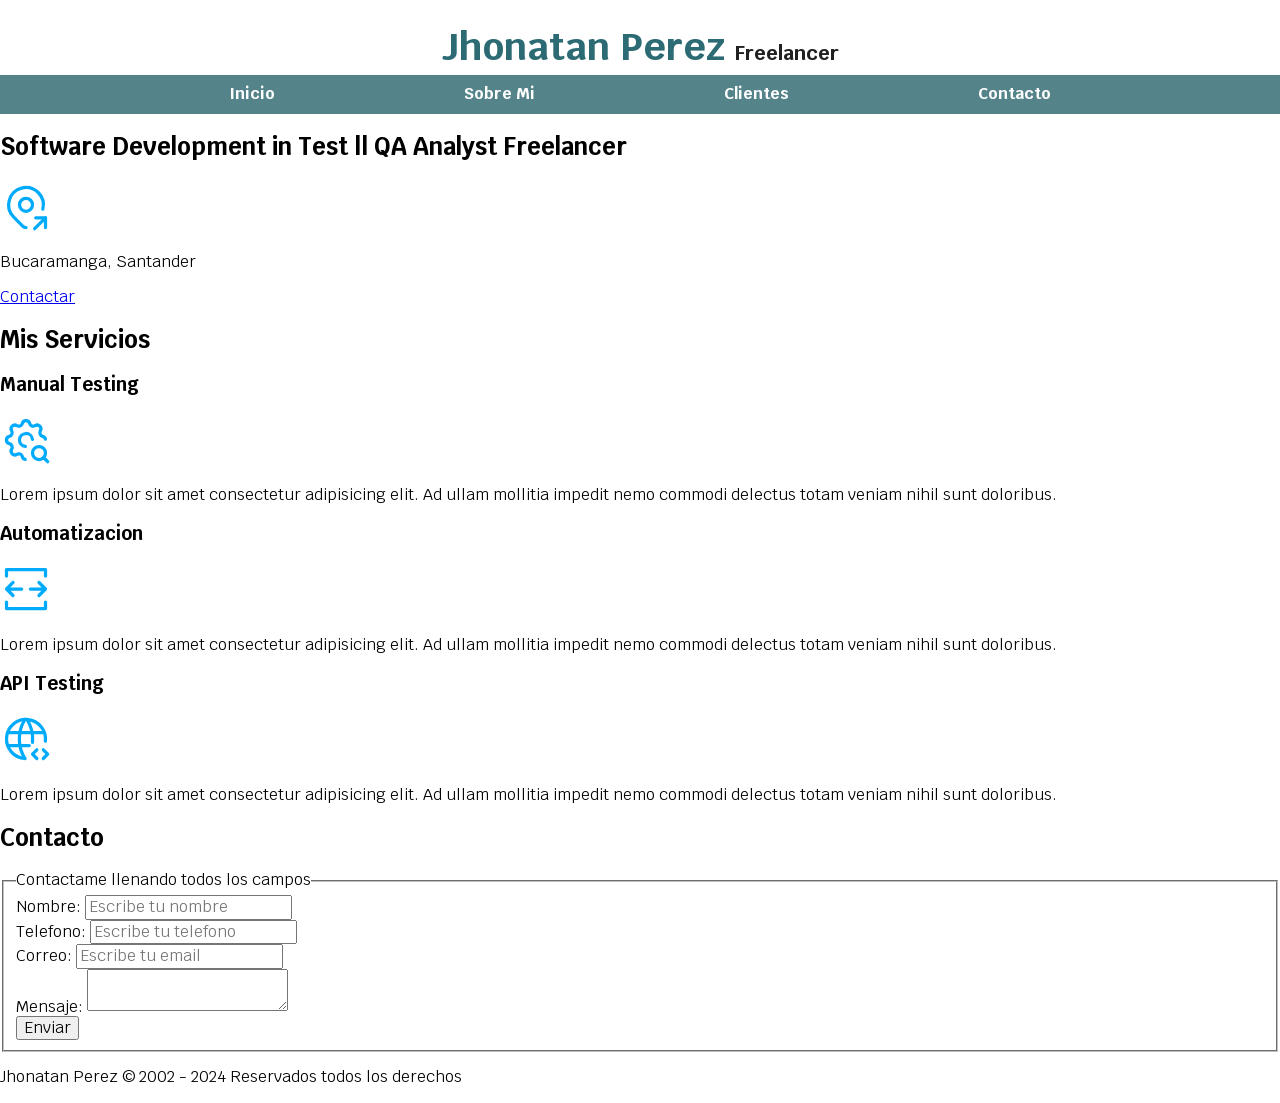
==== Sitio Freelancer/index.html @ 58283320 "Inicio de proyecto" ====
<!DOCTYPE html>
<html lang="en">

<head>
    <meta charset="UTF-8">
    <meta name="viewport" content="width=device-width, initial-scale=1.0">
    <title>Freelance - Tatan</title>
    <link rel="stylesheet" href="./styles/normallize.css">
    <link rel="preconnect" href="https://fonts.googleapis.com">
    <link rel="preconnect" href="https://fonts.gstatic.com" crossorigin>
    <link href="https://fonts.googleapis.com/css2?family=Krub:wght@400;700&display=swap" rel="stylesheet">
    <link rel="preload" href="./styles/normallize.css" as="style">
    <link rel="preload" href="./styles/styles.css" as="style">
    <link rel="stylesheet" href="./styles/styles.css">
</head>

<body>
    <header>
        <h1 class="titulo">Jhonatan Perez <span>Freelancer</span></h1>
    </header>
    <div class="nav-bg">
        <nav class="navegacion-principal container">
            <a class="" href="#">Inicio</a>
            <a class="" href="#">Sobre Mi</a>
            <a class="" href="#">Clientes</a>
            <a class="" href="#">Contacto</a>
        </nav>
    </div>
    <section>
        <h2>Software Development in Test || QA Analyst Freelancer</h2>


        <svg xmlns="http://www.w3.org/2000/svg" class="icon icon-tabler icon-tabler-map-pin-share" width="52"
            height="52" viewBox="0 0 24 24" stroke-width="1.5" stroke="#00abfb" fill="none" stroke-linecap="round"
            stroke-linejoin="round">
            <path stroke="none" d="M0 0h24v24H0z" fill="none" />
            <path d="M9 11a3 3 0 1 0 6 0a3 3 0 0 0 -6 0" />
            <path d="M12.02 21.485a1.996 1.996 0 0 1 -1.433 -.585l-4.244 -4.243a8 8 0 1 1 13.403 -3.651" />
            <path d="M16 22l5 -5" />
            <path d="M21 21.5v-4.5h-4.5" />
        </svg>

        <p>Bucaramanga, Santander</p>
        <a href="#">Contactar</a>
    </section>
    <main>
        <h2>Mis Servicios</h2>

        <section>
            <h3>Manual Testing</h3>
            <svg xmlns="http://www.w3.org/2000/svg" class="icon icon-tabler icon-tabler-settings-search" width="52"
                height="52" viewBox="0 0 24 24" stroke-width="1.5" stroke="#00abfb" fill="none" stroke-linecap="round"
                stroke-linejoin="round">
                <path stroke="none" d="M0 0h24v24H0z" fill="none" />
                <path
                    d="M11.646 20.965a1.67 1.67 0 0 1 -1.321 -1.282a1.724 1.724 0 0 0 -2.573 -1.066c-1.543 .94 -3.31 -.826 -2.37 -2.37a1.724 1.724 0 0 0 -1.065 -2.572c-1.756 -.426 -1.756 -2.924 0 -3.35a1.724 1.724 0 0 0 1.066 -2.573c-.94 -1.543 .826 -3.31 2.37 -2.37c1 .608 2.296 .07 2.572 -1.065c.426 -1.756 2.924 -1.756 3.35 0a1.724 1.724 0 0 0 2.573 1.066c1.543 -.94 3.31 .826 2.37 2.37a1.724 1.724 0 0 0 1.065 2.572c.728 .177 1.154 .71 1.279 1.303" />
                <path d="M14.985 11.694a3 3 0 1 0 -3.29 3.29" />
                <path d="M18 18m-3 0a3 3 0 1 0 6 0a3 3 0 1 0 -6 0" />
                <path d="M20.2 20.2l1.8 1.8" />
            </svg>
            <p>Lorem ipsum dolor sit amet consectetur adipisicing elit. Ad ullam mollitia impedit nemo commodi delectus
                totam veniam nihil sunt doloribus.</p>

            <h3>Automatizacion</h3>
            <svg xmlns="http://www.w3.org/2000/svg" class="icon icon-tabler icon-tabler-viewport-wide" width="52"
                height="52" viewBox="0 0 24 24" stroke-width="1.5" stroke="#00abfb" fill="none" stroke-linecap="round"
                stroke-linejoin="round">
                <path stroke="none" d="M0 0h24v24H0z" fill="none" />
                <path d="M10 12h-7l3 -3m0 6l-3 -3" />
                <path d="M14 12h7l-3 -3m0 6l3 -3" />
                <path d="M3 6v-3h18v3" />
                <path d="M3 18v3h18v-3" />
            </svg>
            <p>Lorem ipsum dolor sit amet consectetur adipisicing elit. Ad ullam mollitia impedit nemo commodi delectus
                totam veniam nihil sunt doloribus.</p>

            <h3>API Testing</h3>
            <svg xmlns="http://www.w3.org/2000/svg" class="icon icon-tabler icon-tabler-world-code" width="52"
                height="52" viewBox="0 0 24 24" stroke-width="1.5" stroke="#00abfb" fill="none" stroke-linecap="round"
                stroke-linejoin="round">
                <path stroke="none" d="M0 0h24v24H0z" fill="none" />
                <path d="M20.942 13.02a9 9 0 1 0 -9.47 7.964" />
                <path d="M3.6 9h16.8" />
                <path d="M3.6 15h9.9" />
                <path d="M11.5 3a17 17 0 0 0 0 18" />
                <path d="M12.5 3c2 3.206 2.837 6.913 2.508 10.537" />
                <path d="M20 21l2 -2l-2 -2" />
                <path d="M17 17l-2 2l2 2" />
            </svg>
            <p>Lorem ipsum dolor sit amet consectetur adipisicing elit. Ad ullam mollitia impedit nemo commodi delectus
                totam veniam nihil sunt doloribus.</p>

        </section>
    </main>


    <section>
        <h2>Contacto</h2>

        <form action="">
            <fieldset>
                <legend>Contactame llenando todos los campos</legend>

                <div>
                    <label for="">Nombre: </label>
                    <input type="text" placeholder="Escribe tu nombre">
                </div>

                <div>
                    <label for="">Telefono: </label>
                    <input type="number" placeholder="Escribe tu telefono">
                </div>
                <div>
                    <label for="">Correo: </label>
                    <input type="email" placeholder="Escribe tu email">
                </div>
                <div>
                    <label for="">Mensaje: </label>
                    <textarea name="" id=""></textarea>
                </div>
                <div>
                    <button type="submit">Enviar</button>
                </div>
            </fieldset>
        </form>
    </section>



    <footer>
        <p>Jhonatan Perez © 2002 - 2024 Reservados todos los derechos</p>
    </footer>
</body>

</html>
---- Sitio Freelancer/styles/normallize.css ----
/*! normalize.css v8.0.1 | MIT License | github.com/necolas/normalize.css */

/* Document
   ========================================================================== */

/**
 * 1. Correct the line height in all browsers.
 * 2. Prevent adjustments of font size after orientation changes in iOS.
 */

 html {
    line-height: 1.15; /* 1 */
    -webkit-text-size-adjust: 100%; /* 2 */
  }
  
  /* Sections
     ========================================================================== */
  
  /**
   * Remove the margin in all browsers.
   */
  
  body {
    margin: 0;
  }
  
  /**
   * Render the `main` element consistently in IE.
   */
  
  main {
    display: block;
  }
  
  /**
   * Correct the font size and margin on `h1` elements within `section` and
   * `article` contexts in Chrome, Firefox, and Safari.
   */
  
  h1 {
    font-size: 2em;
    margin: 0.67em 0;
  }
  
  /* Grouping content
     ========================================================================== */
  
  /**
   * 1. Add the correct box sizing in Firefox.
   * 2. Show the overflow in Edge and IE.
   */
  
  hr {
    box-sizing: content-box; /* 1 */
    height: 0; /* 1 */
    overflow: visible; /* 2 */
  }
  
  /**
   * 1. Correct the inheritance and scaling of font size in all browsers.
   * 2. Correct the odd `em` font sizing in all browsers.
   */
  
  pre {
    font-family: monospace, monospace; /* 1 */
    font-size: 1em; /* 2 */
  }
  
  /* Text-level semantics
     ========================================================================== */
  
  /**
   * Remove the gray background on active links in IE 10.
   */
  
  a {
    background-color: transparent;
  }
  
  /**
   * 1. Remove the bottom border in Chrome 57-
   * 2. Add the correct text decoration in Chrome, Edge, IE, Opera, and Safari.
   */
  
  abbr[title] {
    border-bottom: none; /* 1 */
    text-decoration: underline; /* 2 */
    text-decoration: underline dotted; /* 2 */
  }
  
  /**
   * Add the correct font weight in Chrome, Edge, and Safari.
   */
  
  b,
  strong {
    font-weight: bolder;
  }
  
  /**
   * 1. Correct the inheritance and scaling of font size in all browsers.
   * 2. Correct the odd `em` font sizing in all browsers.
   */
  
  code,
  kbd,
  samp {
    font-family: monospace, monospace; /* 1 */
    font-size: 1em; /* 2 */
  }
  
  /**
   * Add the correct font size in all browsers.
   */
  
  small {
    font-size: 80%;
  }
  
  /**
   * Prevent `sub` and `sup` elements from affecting the line height in
   * all browsers.
   */
  
  sub,
  sup {
    font-size: 75%;
    line-height: 0;
    position: relative;
    vertical-align: baseline;
  }
  
  sub {
    bottom: -0.25em;
  }
  
  sup {
    top: -0.5em;
  }
  
  /* Embedded content
     ========================================================================== */
  
  /**
   * Remove the border on images inside links in IE 10.
   */
  
  img {
    border-style: none;
  }
  
  /* Forms
     ========================================================================== */
  
  /**
   * 1. Change the font styles in all browsers.
   * 2. Remove the margin in Firefox and Safari.
   */
  
  button,
  input,
  optgroup,
  select,
  textarea {
    font-family: inherit; /* 1 */
    font-size: 100%; /* 1 */
    line-height: 1.15; /* 1 */
    margin: 0; /* 2 */
  }
  
  /**
   * Show the overflow in IE.
   * 1. Show the overflow in Edge.
   */
  
  button,
  input { /* 1 */
    overflow: visible;
  }
  
  /**
   * Remove the inheritance of text transform in Edge, Firefox, and IE.
   * 1. Remove the inheritance of text transform in Firefox.
   */
  
  button,
  select { /* 1 */
    text-transform: none;
  }
  
  /**
   * Correct the inability to style clickable types in iOS and Safari.
   */
  
  button,
  [type="button"],
  [type="reset"],
  [type="submit"] {
    -webkit-appearance: button;
  }
  
  /**
   * Remove the inner border and padding in Firefox.
   */
  
  button::-moz-focus-inner,
  [type="button"]::-moz-focus-inner,
  [type="reset"]::-moz-focus-inner,
  [type="submit"]::-moz-focus-inner {
    border-style: none;
    padding: 0;
  }
  
  /**
   * Restore the focus styles unset by the previous rule.
   */
  
  button:-moz-focusring,
  [type="button"]:-moz-focusring,
  [type="reset"]:-moz-focusring,
  [type="submit"]:-moz-focusring {
    outline: 1px dotted ButtonText;
  }
  
  /**
   * Correct the padding in Firefox.
   */
  
  fieldset {
    padding: 0.35em 0.75em 0.625em;
  }
  
  /**
   * 1. Correct the text wrapping in Edge and IE.
   * 2. Correct the color inheritance from `fieldset` elements in IE.
   * 3. Remove the padding so developers are not caught out when they zero out
   *    `fieldset` elements in all browsers.
   */
  
  legend {
    box-sizing: border-box; /* 1 */
    color: inherit; /* 2 */
    display: table; /* 1 */
    max-width: 100%; /* 1 */
    padding: 0; /* 3 */
    white-space: normal; /* 1 */
  }
  
  /**
   * Add the correct vertical alignment in Chrome, Firefox, and Opera.
   */
  
  progress {
    vertical-align: baseline;
  }
  
  /**
   * Remove the default vertical scrollbar in IE 10+.
   */
  
  textarea {
    overflow: auto;
  }
  
  /**
   * 1. Add the correct box sizing in IE 10.
   * 2. Remove the padding in IE 10.
   */
  
  [type="checkbox"],
  [type="radio"] {
    box-sizing: border-box; /* 1 */
    padding: 0; /* 2 */
  }
  
  /**
   * Correct the cursor style of increment and decrement buttons in Chrome.
   */
  
  [type="number"]::-webkit-inner-spin-button,
  [type="number"]::-webkit-outer-spin-button {
    height: auto;
  }
  
  /**
   * 1. Correct the odd appearance in Chrome and Safari.
   * 2. Correct the outline style in Safari.
   */
  
  [type="search"] {
    -webkit-appearance: textfield; /* 1 */
    outline-offset: -2px; /* 2 */
  }
  
  /**
   * Remove the inner padding in Chrome and Safari on macOS.
   */
  
  [type="search"]::-webkit-search-decoration {
    -webkit-appearance: none;
  }
  
  /**
   * 1. Correct the inability to style clickable types in iOS and Safari.
   * 2. Change font properties to `inherit` in Safari.
   */
  
  ::-webkit-file-upload-button {
    -webkit-appearance: button; /* 1 */
    font: inherit; /* 2 */
  }
  
  /* Interactive
     ========================================================================== */
  
  /*
   * Add the correct display in Edge, IE 10+, and Firefox.
   */
  
  details {
    display: block;
  }
  
  /*
   * Add the correct display in all browsers.
   */
  
  summary {
    display: list-item;
  }
  
  /* Misc
     ========================================================================== */
  
  /**
   * Add the correct display in IE 10+.
   */
  
  template {
    display: none;
  }
  
  /**
   * Add the correct display in IE 10.
   */
  
  [hidden] {
    display: none;
  }
---- Sitio Freelancer/styles/normallize.css ----
/*! normalize.css v8.0.1 | MIT License | github.com/necolas/normalize.css */

/* Document
   ========================================================================== */

/**
 * 1. Correct the line height in all browsers.
 * 2. Prevent adjustments of font size after orientation changes in iOS.
 */

 html {
    line-height: 1.15; /* 1 */
    -webkit-text-size-adjust: 100%; /* 2 */
  }
  
  /* Sections
     ========================================================================== */
  
  /**
   * Remove the margin in all browsers.
   */
  
  body {
    margin: 0;
  }
  
  /**
   * Render the `main` element consistently in IE.
   */
  
  main {
    display: block;
  }
  
  /**
   * Correct the font size and margin on `h1` elements within `section` and
   * `article` contexts in Chrome, Firefox, and Safari.
   */
  
  h1 {
    font-size: 2em;
    margin: 0.67em 0;
  }
  
  /* Grouping content
     ========================================================================== */
  
  /**
   * 1. Add the correct box sizing in Firefox.
   * 2. Show the overflow in Edge and IE.
   */
  
  hr {
    box-sizing: content-box; /* 1 */
    height: 0; /* 1 */
    overflow: visible; /* 2 */
  }
  
  /**
   * 1. Correct the inheritance and scaling of font size in all browsers.
   * 2. Correct the odd `em` font sizing in all browsers.
   */
  
  pre {
    font-family: monospace, monospace; /* 1 */
    font-size: 1em; /* 2 */
  }
  
  /* Text-level semantics
     ========================================================================== */
  
  /**
   * Remove the gray background on active links in IE 10.
   */
  
  a {
    background-color: transparent;
  }
  
  /**
   * 1. Remove the bottom border in Chrome 57-
   * 2. Add the correct text decoration in Chrome, Edge, IE, Opera, and Safari.
   */
  
  abbr[title] {
    border-bottom: none; /* 1 */
    text-decoration: underline; /* 2 */
    text-decoration: underline dotted; /* 2 */
  }
  
  /**
   * Add the correct font weight in Chrome, Edge, and Safari.
   */
  
  b,
  strong {
    font-weight: bolder;
  }
  
  /**
   * 1. Correct the inheritance and scaling of font size in all browsers.
   * 2. Correct the odd `em` font sizing in all browsers.
   */
  
  code,
  kbd,
  samp {
    font-family: monospace, monospace; /* 1 */
    font-size: 1em; /* 2 */
  }
  
  /**
   * Add the correct font size in all browsers.
   */
  
  small {
    font-size: 80%;
  }
  
  /**
   * Prevent `sub` and `sup` elements from affecting the line height in
   * all browsers.
   */
  
  sub,
  sup {
    font-size: 75%;
    line-height: 0;
    position: relative;
    vertical-align: baseline;
  }
  
  sub {
    bottom: -0.25em;
  }
  
  sup {
    top: -0.5em;
  }
  
  /* Embedded content
     ========================================================================== */
  
  /**
   * Remove the border on images inside links in IE 10.
   */
  
  img {
    border-style: none;
  }
  
  /* Forms
     ========================================================================== */
  
  /**
   * 1. Change the font styles in all browsers.
   * 2. Remove the margin in Firefox and Safari.
   */
  
  button,
  input,
  optgroup,
  select,
  textarea {
    font-family: inherit; /* 1 */
    font-size: 100%; /* 1 */
    line-height: 1.15; /* 1 */
    margin: 0; /* 2 */
  }
  
  /**
   * Show the overflow in IE.
   * 1. Show the overflow in Edge.
   */
  
  button,
  input { /* 1 */
    overflow: visible;
  }
  
  /**
   * Remove the inheritance of text transform in Edge, Firefox, and IE.
   * 1. Remove the inheritance of text transform in Firefox.
   */
  
  button,
  select { /* 1 */
    text-transform: none;
  }
  
  /**
   * Correct the inability to style clickable types in iOS and Safari.
   */
  
  button,
  [type="button"],
  [type="reset"],
  [type="submit"] {
    -webkit-appearance: button;
  }
  
  /**
   * Remove the inner border and padding in Firefox.
   */
  
  button::-moz-focus-inner,
  [type="button"]::-moz-focus-inner,
  [type="reset"]::-moz-focus-inner,
  [type="submit"]::-moz-focus-inner {
    border-style: none;
    padding: 0;
  }
  
  /**
   * Restore the focus styles unset by the previous rule.
   */
  
  button:-moz-focusring,
  [type="button"]:-moz-focusring,
  [type="reset"]:-moz-focusring,
  [type="submit"]:-moz-focusring {
    outline: 1px dotted ButtonText;
  }
  
  /**
   * Correct the padding in Firefox.
   */
  
  fieldset {
    padding: 0.35em 0.75em 0.625em;
  }
  
  /**
   * 1. Correct the text wrapping in Edge and IE.
   * 2. Correct the color inheritance from `fieldset` elements in IE.
   * 3. Remove the padding so developers are not caught out when they zero out
   *    `fieldset` elements in all browsers.
   */
  
  legend {
    box-sizing: border-box; /* 1 */
    color: inherit; /* 2 */
    display: table; /* 1 */
    max-width: 100%; /* 1 */
    padding: 0; /* 3 */
    white-space: normal; /* 1 */
  }
  
  /**
   * Add the correct vertical alignment in Chrome, Firefox, and Opera.
   */
  
  progress {
    vertical-align: baseline;
  }
  
  /**
   * Remove the default vertical scrollbar in IE 10+.
   */
  
  textarea {
    overflow: auto;
  }
  
  /**
   * 1. Add the correct box sizing in IE 10.
   * 2. Remove the padding in IE 10.
   */
  
  [type="checkbox"],
  [type="radio"] {
    box-sizing: border-box; /* 1 */
    padding: 0; /* 2 */
  }
  
  /**
   * Correct the cursor style of increment and decrement buttons in Chrome.
   */
  
  [type="number"]::-webkit-inner-spin-button,
  [type="number"]::-webkit-outer-spin-button {
    height: auto;
  }
  
  /**
   * 1. Correct the odd appearance in Chrome and Safari.
   * 2. Correct the outline style in Safari.
   */
  
  [type="search"] {
    -webkit-appearance: textfield; /* 1 */
    outline-offset: -2px; /* 2 */
  }
  
  /**
   * Remove the inner padding in Chrome and Safari on macOS.
   */
  
  [type="search"]::-webkit-search-decoration {
    -webkit-appearance: none;
  }
  
  /**
   * 1. Correct the inability to style clickable types in iOS and Safari.
   * 2. Change font properties to `inherit` in Safari.
   */
  
  ::-webkit-file-upload-button {
    -webkit-appearance: button; /* 1 */
    font: inherit; /* 2 */
  }
  
  /* Interactive
     ========================================================================== */
  
  /*
   * Add the correct display in Edge, IE 10+, and Firefox.
   */
  
  details {
    display: block;
  }
  
  /*
   * Add the correct display in all browsers.
   */
  
  summary {
    display: list-item;
  }
  
  /* Misc
     ========================================================================== */
  
  /**
   * Add the correct display in IE 10+.
   */
  
  template {
    display: none;
  }
  
  /**
   * Add the correct display in IE 10.
   */
  
  [hidden] {
    display: none;
  }
---- Sitio Freelancer/styles/styles.css ----
:root{
    --blanco: #ffffff;
    --oscuro: #212121;
    --primario: #2c6b73;
    --secundario: #54848a ;
    --gris: #757575;
}




html{

    font-size: 62.5%;

}

body{
    font-size: 16px;
    
    font-family: "Krub", sans-serif;
}


.titulo{
    text-align: center;
    font-size: 3.8rem;
    color: var(--primario);
    font-weight: bold;
    margin-bottom: 6px;
}

.titulo span{
    font-size: 2rem;
    color: var(--oscuro);
    font-family: "Krub", sans-serif;
    font-weight: bold;
}

.container{
    width: 120rem;
    margin: 0 auto;
}

.nav-bg{
    background-color: var(--secundario);
}

.navegacion-principal{
    padding: 1rem;
    display: flex;
    justify-content: space-evenly;
}



.navegacion-principal a{
    color: var(--blanco);
    text-decoration: none;
    font-weight: bold;
}
---- Sitio Freelancer/styles/styles.css ----
:root{
    --blanco: #ffffff;
    --oscuro: #212121;
    --primario: #2c6b73;
    --secundario: #54848a ;
    --gris: #757575;
}




html{

    font-size: 62.5%;

}

body{
    font-size: 16px;
    
    font-family: "Krub", sans-serif;
}


.titulo{
    text-align: center;
    font-size: 3.8rem;
    color: var(--primario);
    font-weight: bold;
    margin-bottom: 6px;
}

.titulo span{
    font-size: 2rem;
    color: var(--oscuro);
    font-family: "Krub", sans-serif;
    font-weight: bold;
}

.container{
    width: 120rem;
    margin: 0 auto;
}

.nav-bg{
    background-color: var(--secundario);
}

.navegacion-principal{
    padding: 1rem;
    display: flex;
    justify-content: space-evenly;
}



.navegacion-principal a{
    color: var(--blanco);
    text-decoration: none;
    font-weight: bold;
}
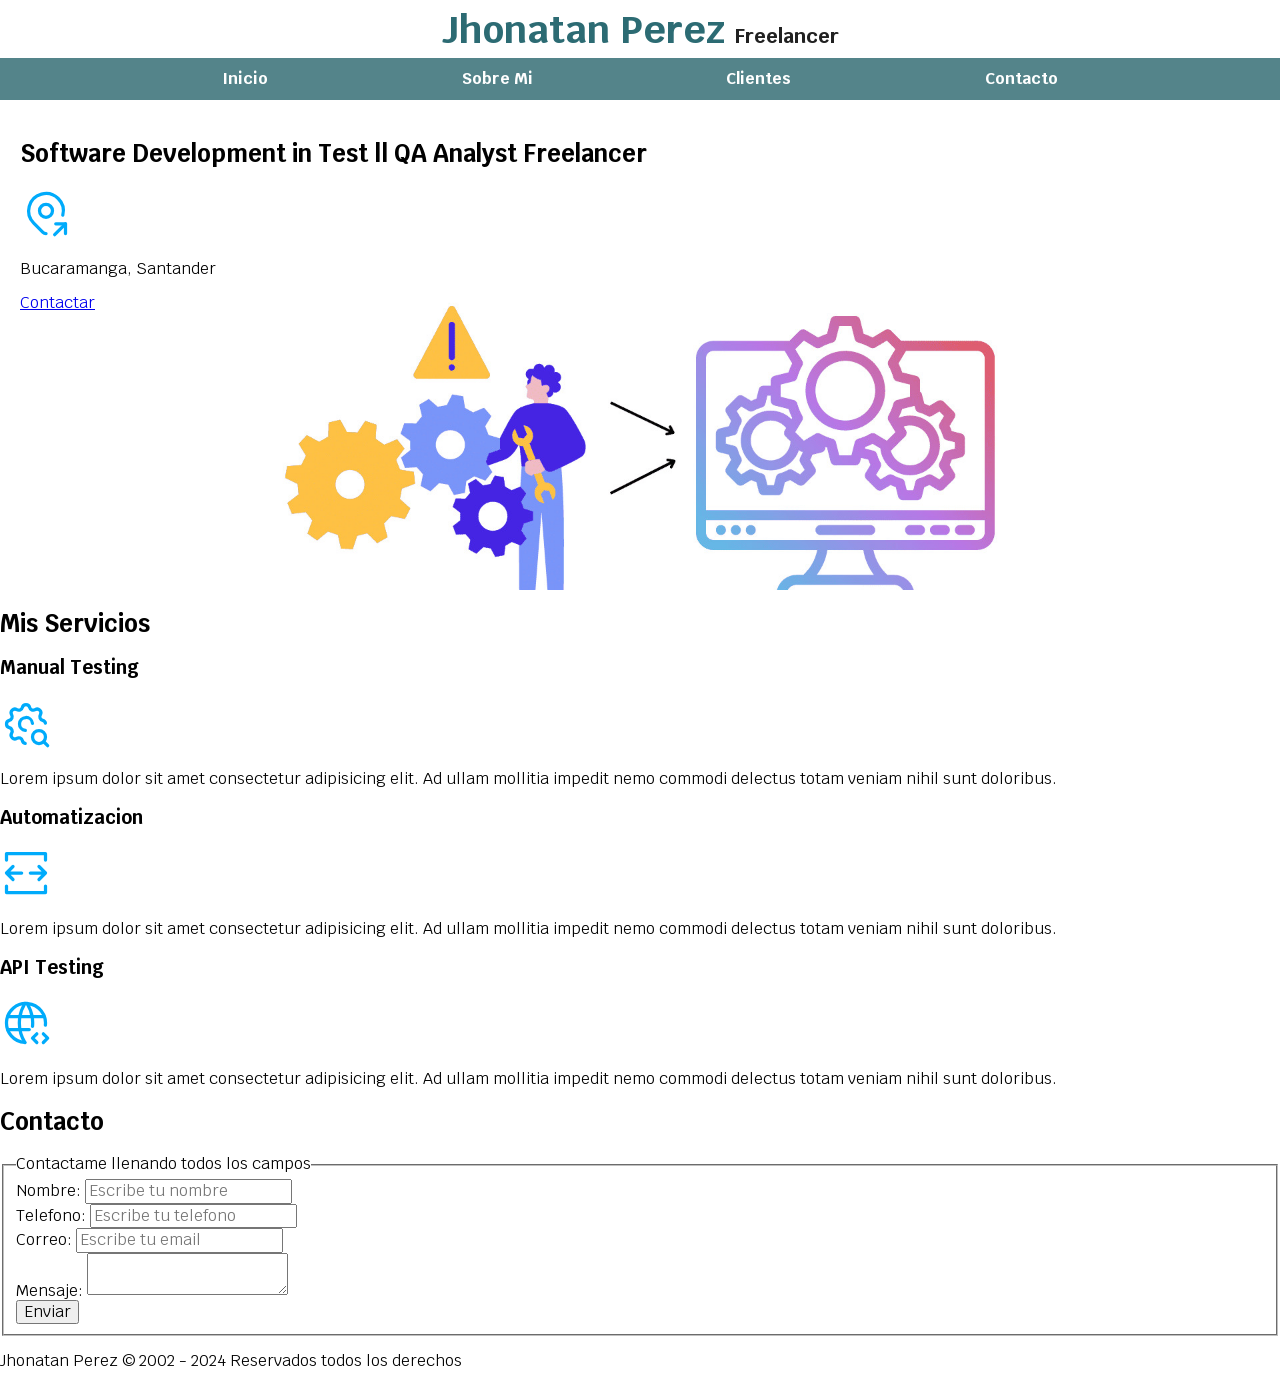
==== commit e4a0acae: "agragando estilos" ====
--- a/Sitio Freelancer/index.html
+++ b/Sitio Freelancer/index.html
@@ -26,22 +26,25 @@
             <a class="" href="#">Contacto</a>
         </nav>
     </div>
-    <section>
-        <h2>Software Development in Test || QA Analyst Freelancer</h2>
+    <section class="hero">
+        <div class="contenido-hero">
+            <h2>Software Development in Test || QA Analyst Freelancer</h2>
 
 
-        <svg xmlns="http://www.w3.org/2000/svg" class="icon icon-tabler icon-tabler-map-pin-share" width="52"
-            height="52" viewBox="0 0 24 24" stroke-width="1.5" stroke="#00abfb" fill="none" stroke-linecap="round"
-            stroke-linejoin="round">
-            <path stroke="none" d="M0 0h24v24H0z" fill="none" />
-            <path d="M9 11a3 3 0 1 0 6 0a3 3 0 0 0 -6 0" />
-            <path d="M12.02 21.485a1.996 1.996 0 0 1 -1.433 -.585l-4.244 -4.243a8 8 0 1 1 13.403 -3.651" />
-            <path d="M16 22l5 -5" />
-            <path d="M21 21.5v-4.5h-4.5" />
-        </svg>
+            <svg xmlns="http://www.w3.org/2000/svg" class="icon icon-tabler icon-tabler-map-pin-share" width="52"
+                height="52" viewBox="0 0 24 24" stroke-width="1.5" stroke="#00abfb" fill="none" stroke-linecap="round"
+                stroke-linejoin="round">
+                <path stroke="none" d="M0 0h24v24H0z" fill="none" />
+                <path d="M9 11a3 3 0 1 0 6 0a3 3 0 0 0 -6 0" />
+                <path d="M12.02 21.485a1.996 1.996 0 0 1 -1.433 -.585l-4.244 -4.243a8 8 0 1 1 13.403 -3.651" />
+                <path d="M16 22l5 -5" />
+                <path d="M21 21.5v-4.5h-4.5" />
+            </svg>
 
-        <p>Bucaramanga, Santander</p>
-        <a href="#">Contactar</a>
+            <p>Bucaramanga, Santander</p>
+            <a href="#">Contactar</a>
+
+        </div>
     </section>
     <main>
         <h2>Mis Servicios</h2>
--- a/Sitio Freelancer/styles/styles.css
+++ b/Sitio Freelancer/styles/styles.css
@@ -5,6 +5,7 @@
     --primario: #2c6b73;
     --secundario: #54848a ;
     --gris: #757575;
+    --tercero: #3dabb9 ;
 }
 
 
@@ -29,6 +30,7 @@
     color: var(--primario);
     font-weight: bold;
     margin-bottom: 6px;
+    margin-top: 8px;
 }
 
 .titulo span{
@@ -39,7 +41,7 @@
 }
 
 .container{
-    width: 120rem;
+    max-width: 120rem;
     margin: 0 auto;
 }
 
@@ -48,20 +50,43 @@
 }
 
 .navegacion-principal{
-    padding: 1rem;
     display: flex;
     justify-content: space-evenly;
 }
-
 
 
 .navegacion-principal a{
     color: var(--blanco);
     text-decoration: none;
     font-weight: bold;
+    padding: 1.2rem;
+}
+
+
+.navegacion-principal a:hover{
+    background-color: var(--tercero);
 }
 
 
 
+@media (max-width: 480px) {
+
+    .navegacion-principal a{ 
+        justify-content: space-around; 
+        display: block;
+        padding: 1.7rem;
+    }
+}
+    
 
 
+.hero{
+    margin-top: 0PX;
+    background-image: url(../img/hero2.jpg);
+    background-repeat: no-repeat;
+    background-size: cover;
+    height: 45rem;
+    padding: 20px;
+}
+
+
--- a/Sitio Freelancer/styles/styles.css
+++ b/Sitio Freelancer/styles/styles.css
@@ -5,6 +5,7 @@
     --primario: #2c6b73;
     --secundario: #54848a ;
     --gris: #757575;
+    --tercero: #3dabb9 ;
 }
 
 
@@ -29,6 +30,7 @@
     color: var(--primario);
     font-weight: bold;
     margin-bottom: 6px;
+    margin-top: 8px;
 }
 
 .titulo span{
@@ -39,7 +41,7 @@
 }
 
 .container{
-    width: 120rem;
+    max-width: 120rem;
     margin: 0 auto;
 }
 
@@ -48,20 +50,43 @@
 }
 
 .navegacion-principal{
-    padding: 1rem;
     display: flex;
     justify-content: space-evenly;
 }
-
 
 
 .navegacion-principal a{
     color: var(--blanco);
     text-decoration: none;
     font-weight: bold;
+    padding: 1.2rem;
+}
+
+
+.navegacion-principal a:hover{
+    background-color: var(--tercero);
 }
 
 
 
+@media (max-width: 480px) {
+
+    .navegacion-principal a{ 
+        justify-content: space-around; 
+        display: block;
+        padding: 1.7rem;
+    }
+}
+    
 
 
+.hero{
+    margin-top: 0PX;
+    background-image: url(../img/hero2.jpg);
+    background-repeat: no-repeat;
+    background-size: cover;
+    height: 45rem;
+    padding: 20px;
+}
+
+
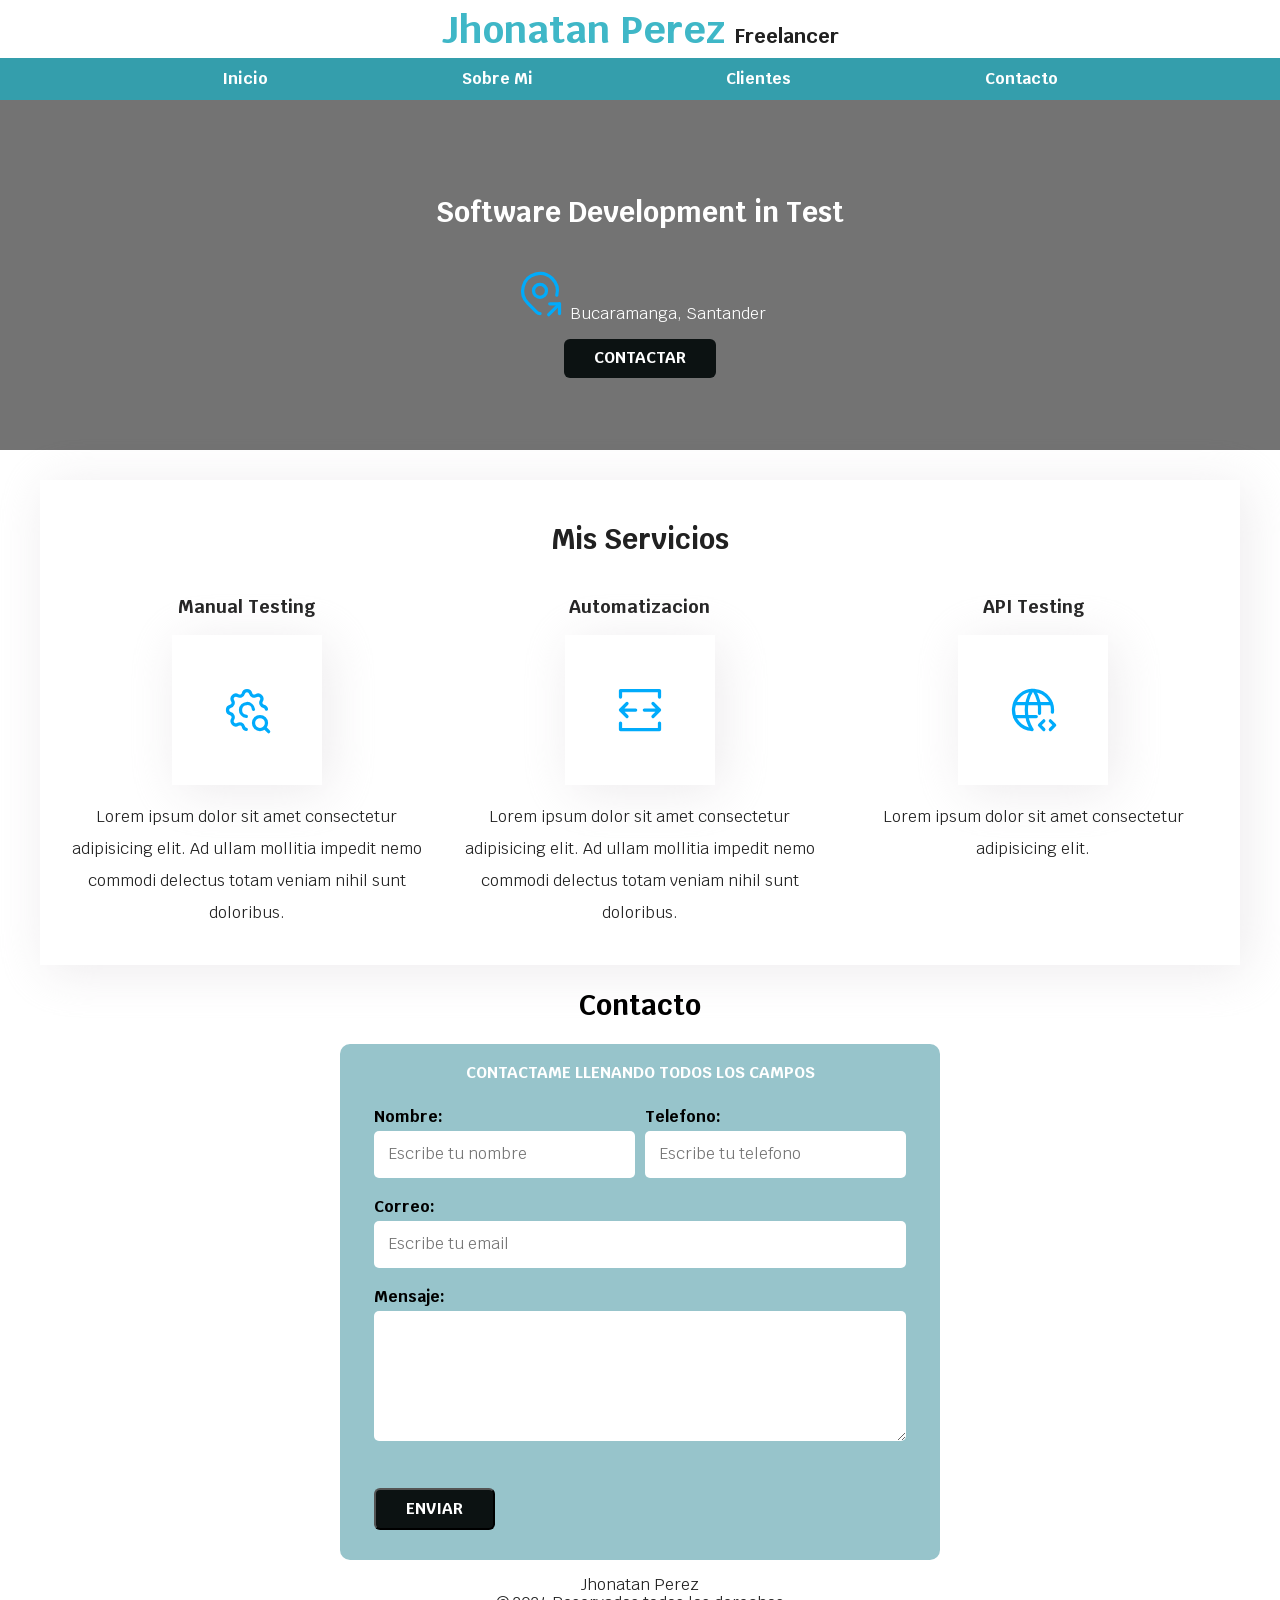
==== commit f4cbd757: "Terminando el proyecto" ====
--- a/Sitio Freelancer/index.html
+++ b/Sitio Freelancer/index.html
@@ -28,101 +28,113 @@
     </div>
     <section class="hero">
         <div class="contenido-hero">
-            <h2>Software Development in Test || QA Analyst Freelancer</h2>
+            <h2>Software Development in Test</h2>
 
+            <p>
+                <svg xmlns="http://www.w3.org/2000/svg" class="icon icon-tabler icon-tabler-map-pin-share" width="52"
+                    height="52" viewBox="0 0 24 24" stroke-width="1.5" stroke="#00abfb" fill="none"
+                    stroke-linecap="round" stroke-linejoin="round">
+                    <path stroke="none" d="M0 0h24v24H0z" fill="none" />
+                    <path d="M9 11a3 3 0 1 0 6 0a3 3 0 0 0 -6 0" />
+                    <path d="M12.02 21.485a1.996 1.996 0 0 1 -1.433 -.585l-4.244 -4.243a8 8 0 1 1 13.403 -3.651" />
+                    <path d="M16 22l5 -5" />
+                    <path d="M21 21.5v-4.5h-4.5" />
+                </svg>
 
-            <svg xmlns="http://www.w3.org/2000/svg" class="icon icon-tabler icon-tabler-map-pin-share" width="52"
-                height="52" viewBox="0 0 24 24" stroke-width="1.5" stroke="#00abfb" fill="none" stroke-linecap="round"
-                stroke-linejoin="round">
-                <path stroke="none" d="M0 0h24v24H0z" fill="none" />
-                <path d="M9 11a3 3 0 1 0 6 0a3 3 0 0 0 -6 0" />
-                <path d="M12.02 21.485a1.996 1.996 0 0 1 -1.433 -.585l-4.244 -4.243a8 8 0 1 1 13.403 -3.651" />
-                <path d="M16 22l5 -5" />
-                <path d="M21 21.5v-4.5h-4.5" />
-            </svg>
-
-            <p>Bucaramanga, Santander</p>
-            <a href="#">Contactar</a>
+                Bucaramanga, Santander
+            </p>
+            <a class="hero_boton" href="#">Contactar</a>
 
         </div>
     </section>
-    <main>
+    <main class="contendo-principal container sombra">
         <h2>Mis Servicios</h2>
 
-        <section>
-            <h3>Manual Testing</h3>
-            <svg xmlns="http://www.w3.org/2000/svg" class="icon icon-tabler icon-tabler-settings-search" width="52"
-                height="52" viewBox="0 0 24 24" stroke-width="1.5" stroke="#00abfb" fill="none" stroke-linecap="round"
-                stroke-linejoin="round">
-                <path stroke="none" d="M0 0h24v24H0z" fill="none" />
-                <path
-                    d="M11.646 20.965a1.67 1.67 0 0 1 -1.321 -1.282a1.724 1.724 0 0 0 -2.573 -1.066c-1.543 .94 -3.31 -.826 -2.37 -2.37a1.724 1.724 0 0 0 -1.065 -2.572c-1.756 -.426 -1.756 -2.924 0 -3.35a1.724 1.724 0 0 0 1.066 -2.573c-.94 -1.543 .826 -3.31 2.37 -2.37c1 .608 2.296 .07 2.572 -1.065c.426 -1.756 2.924 -1.756 3.35 0a1.724 1.724 0 0 0 2.573 1.066c1.543 -.94 3.31 .826 2.37 2.37a1.724 1.724 0 0 0 1.065 2.572c.728 .177 1.154 .71 1.279 1.303" />
-                <path d="M14.985 11.694a3 3 0 1 0 -3.29 3.29" />
-                <path d="M18 18m-3 0a3 3 0 1 0 6 0a3 3 0 1 0 -6 0" />
-                <path d="M20.2 20.2l1.8 1.8" />
-            </svg>
-            <p>Lorem ipsum dolor sit amet consectetur adipisicing elit. Ad ullam mollitia impedit nemo commodi delectus
-                totam veniam nihil sunt doloribus.</p>
 
-            <h3>Automatizacion</h3>
-            <svg xmlns="http://www.w3.org/2000/svg" class="icon icon-tabler icon-tabler-viewport-wide" width="52"
-                height="52" viewBox="0 0 24 24" stroke-width="1.5" stroke="#00abfb" fill="none" stroke-linecap="round"
-                stroke-linejoin="round">
-                <path stroke="none" d="M0 0h24v24H0z" fill="none" />
-                <path d="M10 12h-7l3 -3m0 6l-3 -3" />
-                <path d="M14 12h7l-3 -3m0 6l3 -3" />
-                <path d="M3 6v-3h18v3" />
-                <path d="M3 18v3h18v-3" />
-            </svg>
-            <p>Lorem ipsum dolor sit amet consectetur adipisicing elit. Ad ullam mollitia impedit nemo commodi delectus
-                totam veniam nihil sunt doloribus.</p>
-
-            <h3>API Testing</h3>
-            <svg xmlns="http://www.w3.org/2000/svg" class="icon icon-tabler icon-tabler-world-code" width="52"
-                height="52" viewBox="0 0 24 24" stroke-width="1.5" stroke="#00abfb" fill="none" stroke-linecap="round"
-                stroke-linejoin="round">
-                <path stroke="none" d="M0 0h24v24H0z" fill="none" />
-                <path d="M20.942 13.02a9 9 0 1 0 -9.47 7.964" />
-                <path d="M3.6 9h16.8" />
-                <path d="M3.6 15h9.9" />
-                <path d="M11.5 3a17 17 0 0 0 0 18" />
-                <path d="M12.5 3c2 3.206 2.837 6.913 2.508 10.537" />
-                <path d="M20 21l2 -2l-2 -2" />
-                <path d="M17 17l-2 2l2 2" />
-            </svg>
-            <p>Lorem ipsum dolor sit amet consectetur adipisicing elit. Ad ullam mollitia impedit nemo commodi delectus
-                totam veniam nihil sunt doloribus.</p>
-
-        </section>
+        <div class="servicios">
+            <section class="servicios-individuales">
+                        <h3>Manual Testing</h3>
+                            <div class="servicio-icono sombra">
+                                <svg xmlns="http://www.w3.org/2000/svg" class="icon icon-tabler icon-tabler-settings-search" width="52"
+                                    height="52" viewBox="0 0 24 24" stroke-width="1.5" stroke="#00abfb" fill="none" stroke-linecap="round"
+                                    stroke-linejoin="round">
+                                    <path stroke="none" d="M0 0h24v24H0z" fill="none" />
+                                    <path
+                                        d="M11.646 20.965a1.67 1.67 0 0 1 -1.321 -1.282a1.724 1.724 0 0 0 -2.573 -1.066c-1.543 .94 -3.31 -.826 -2.37 -2.37a1.724 1.724 0 0 0 -1.065 -2.572c-1.756 -.426 -1.756 -2.924 0 -3.35a1.724 1.724 0 0 0 1.066 -2.573c-.94 -1.543 .826 -3.31 2.37 -2.37c1 .608 2.296 .07 2.572 -1.065c.426 -1.756 2.924 -1.756 3.35 0a1.724 1.724 0 0 0 2.573 1.066c1.543 -.94 3.31 .826 2.37 2.37a1.724 1.724 0 0 0 1.065 2.572c.728 .177 1.154 .71 1.279 1.303" />
+                                    <path d="M14.985 11.694a3 3 0 1 0 -3.29 3.29" />
+                                    <path d="M18 18m-3 0a3 3 0 1 0 6 0a3 3 0 1 0 -6 0" />
+                                    <path d="M20.2 20.2l1.8 1.8" />
+                                </svg>
+                            </div>
+                        <p>Lorem ipsum dolor sit amet consectetur adipisicing elit. Ad ullam mollitia impedit nemo commodi delectus
+                            totam veniam nihil sunt doloribus.</p>
+            </section>
+            <section class="servicios-individuales">
+                        <h3>Automatizacion</h3>
+                        <div class="servicio-icono sombra">
+                            <svg xmlns="http://www.w3.org/2000/svg" class="icon icon-tabler icon-tabler-viewport-wide" width="52"
+                                height="52" viewBox="0 0 24 24" stroke-width="1.5" stroke="#00abfb" fill="none" stroke-linecap="round"
+                                stroke-linejoin="round">
+                                <path stroke="none" d="M0 0h24v24H0z" fill="none" />
+                                <path d="M10 12h-7l3 -3m0 6l-3 -3" />
+                                <path d="M14 12h7l-3 -3m0 6l3 -3" />
+                                <path d="M3 6v-3h18v3" />
+                                <path d="M3 18v3h18v-3" />
+                            </svg>
+                        </div>        
+                        <p>Lorem ipsum dolor sit amet consectetur adipisicing elit. Ad ullam mollitia impedit nemo commodi delectus
+                            totam veniam nihil sunt doloribus.</p>
+            </section>
+            <section class="servicios-individuales">
+                    <h3>API Testing</h3>
+                    <div class="servicio-icono sombra">
+                        <svg xmlns="http://www.w3.org/2000/svg" class="icon icon-tabler icon-tabler-world-code" width="52" height="52"
+                            viewBox="0 0 24 24" stroke-width="1.5" stroke="#00abfb" fill="none" stroke-linecap="round"
+                            stroke-linejoin="round">
+                            <path stroke="none" d="M0 0h24v24H0z" fill="none" />
+                            <path d="M20.942 13.02a9 9 0 1 0 -9.47 7.964" />
+                            <path d="M3.6 9h16.8" />
+                            <path d="M3.6 15h9.9" />
+                            <path d="M11.5 3a17 17 0 0 0 0 18" />
+                            <path d="M12.5 3c2 3.206 2.837 6.913 2.508 10.537" />
+                            <path d="M20 21l2 -2l-2 -2" />
+                            <path d="M17 17l-2 2l2 2" />
+                        </svg>
+                    </div>
+                    <p>Lorem ipsum dolor sit amet consectetur adipisicing elit.</p>
+                </section>
+        </div>
     </main>
 
 
     <section>
         <h2>Contacto</h2>
 
-        <form action="">
+        <form  class="formulario">
             <fieldset>
                 <legend>Contactame llenando todos los campos</legend>
 
+                <div class="contenedor-inputs">
+                    <div class="campo">
+                        <label for="">Nombre: </label>
+                        <input class="input-text" type="text" placeholder="Escribe tu nombre">
+                    </div>
+    
+                    <div class="campo">
+                        <label for="">Telefono: </label>
+                        <input class="input-text"    type="number" placeholder="Escribe tu telefono">
+                    </div>
+                    <div class="campo">
+                        <label for="">Correo: </label>
+                        <input class="input-text" type="email" placeholder="Escribe tu email">
+                    </div>
+                    <div class="campo">
+                        <label for="">Mensaje: </label>
+                        <textarea class="input-text" name="" id=""></textarea>
+                    </div>
+                </div>        
                 <div>
-                    <label for="">Nombre: </label>
-                    <input type="text" placeholder="Escribe tu nombre">
-                </div>
-
-                <div>
-                    <label for="">Telefono: </label>
-                    <input type="number" placeholder="Escribe tu telefono">
-                </div>
-                <div>
-                    <label for="">Correo: </label>
-                    <input type="email" placeholder="Escribe tu email">
-                </div>
-                <div>
-                    <label for="">Mensaje: </label>
-                    <textarea name="" id=""></textarea>
-                </div>
-                <div>
-                    <button type="submit">Enviar</button>
+                    <button class="hero_boton enviar" type="submit">Enviar</button>
                 </div>
             </fieldset>
         </form>
@@ -131,7 +143,7 @@
 
 
     <footer>
-        <p>Jhonatan Perez © 2002 - 2024 Reservados todos los derechos</p>
+        <p class="footer">Jhonatan Perez <br> © 2024 Reservados todos los derechos</p>
     </footer>
 </body>
 
--- a/Sitio Freelancer/styles/styles.css
+++ b/Sitio Freelancer/styles/styles.css
@@ -1,61 +1,94 @@
-
-:root{
+/* Globales */
+
+:root {
     --blanco: #ffffff;
     --oscuro: #212121;
-    --primario: #2c6b73;
-    --secundario: #54848a ;
+    --primario: #3fb7c7;
+    --secundario: #349eac;
     --gris: #757575;
-    --tercero: #3dabb9 ;
-}
-
-
-
-
-html{
-
+    --tercero: #3dabb9;
+}
+
+html {
+    box-sizing: border-box;
     font-size: 62.5%;
-
-}
-
-body{
+    scroll-snap-type: y mandatory;
+}
+
+*,
+*:before,
+*:after {
+    box-sizing: inherit;
+}
+
+
+body {
     font-size: 16px;
-    
     font-family: "Krub", sans-serif;
 }
 
-
-.titulo{
+.sombra {
+    -webkit-box-shadow: 6px 6px 47px 0px rgba(219, 215, 219, 0.49);
+    -moz-box-shadow: 6px 6px 47px 0px rgba(219, 215, 219, 0.49);
+    box-shadow: 6px 6px 47px 0px rgba(219, 215, 219, 0.49);
+    padding: 2rem;
+}
+
+/* Tipografia */
+
+h1 {
+    font-size: 3.8rem;
+}
+
+
+h2 {
+    font-size: 2.8rem;
+}
+
+h3 {
+    font-size: 1.8rem;
+}
+
+h1,
+h2,
+h3 {
     text-align: center;
-    font-size: 3.8rem;
+}
+
+/* Titulo */
+
+.titulo {
     color: var(--primario);
     font-weight: bold;
     margin-bottom: 6px;
     margin-top: 8px;
 }
 
-.titulo span{
+.titulo span {
     font-size: 2rem;
     color: var(--oscuro);
     font-family: "Krub", sans-serif;
     font-weight: bold;
 }
 
-.container{
+/* Navegacion Principal */
+
+.container {
     max-width: 120rem;
     margin: 0 auto;
 }
 
-.nav-bg{
+.nav-bg {
     background-color: var(--secundario);
 }
 
-.navegacion-principal{
+.navegacion-principal {
     display: flex;
     justify-content: space-evenly;
 }
 
 
-.navegacion-principal a{
+.navegacion-principal a {
     color: var(--blanco);
     text-decoration: none;
     font-weight: bold;
@@ -63,7 +96,7 @@
 }
 
 
-.navegacion-principal a:hover{
+.navegacion-principal a:hover {
     background-color: var(--tercero);
 }
 
@@ -71,22 +104,200 @@
 
 @media (max-width: 480px) {
 
-    .navegacion-principal a{ 
-        justify-content: space-around; 
+    .navegacion-principal a {
+        justify-content: space-around;
         display: block;
         padding: 1.7rem;
     }
-}
-    
-
-
-.hero{
-    margin-top: 0PX;
-    background-image: url(../img/hero2.jpg);
+
+    .sombra {
+        max-width: 37rem;
+    }
+}
+
+
+/* Hero Container */
+.hero {
+
     background-repeat: no-repeat;
     background-size: cover;
-    height: 45rem;
-    padding: 20px;
-}
-
-
+    height: 350px;
+    position: relative;
+    margin-bottom: 3rem;
+}
+
+
+
+
+.contenido-hero {
+    position: absolute;
+    background-color: rgb(0 0 0 / 55%);
+    width: 100%;
+    height: 100%;
+    display: flex;
+    flex-direction: column;
+    align-items: center;
+    justify-content: center;
+
+}
+
+
+.hero h2,
+p {
+    color: var(--blanco);
+}
+
+.hero_boton {
+    text-decoration: none;
+    background-color: rgb(12, 18, 18);
+    padding: 1rem 3rem;
+    color: var(--blanco);
+    font-weight: bold;
+    text-transform: uppercase;
+    border-radius: .6rem;
+}
+
+.contendo-principal {
+    color: #212121;
+}
+
+
+.contendo-principal p {
+    color: #212121;
+}
+
+
+/* Servicios */
+
+@media (min-width: 768px) {
+
+    .servicios {
+        display: grid;
+        grid-template-columns: repeat(3, 1fr);
+        column-gap: 2rem;
+    }
+}
+
+
+
+
+.servicios-individuales {
+    display: flex;
+    flex-direction: column;
+    align-items: center;
+}
+
+.servicios p {
+    line-height: 2;
+    text-align: center;
+
+    font-weight: normal;
+}
+
+
+.servicio-icono {
+    width: 150px;
+    height: 150px;
+    display: flex;
+    align-items: center;
+    justify-content: center;
+}
+
+
+
+/* Contacto */
+
+.formulario {
+    background-color: #97c4cb;
+    width: min(60rem, 100%);
+    margin: 0 auto;
+    padding: 2rem;
+    border-radius: 1rem;
+}
+
+@media (max-width: 760px) {
+
+
+
+    .formulario {
+        width: min(40rem, 100%);
+    }
+
+}
+
+
+
+
+
+
+.formulario fieldset {
+    border: none;
+}
+
+.formulario legend {
+    text-align: center;
+    font-size: 1.8 rem;
+    text-transform: uppercase;
+    font-weight: bold;
+    margin-bottom: 2rem;
+    color: var(--blanco);
+}
+
+
+
+
+
+@media (min-width: 760px) {
+    .contenedor-inputs {
+        display: grid;
+        grid-template-columns: repeat(2, 1fr);
+        grid-template-rows: auto auto 20rem;
+        gap: 1rem;
+    }
+
+    .campo:nth-child(3) {
+        grid-column: 1/ 3;
+    }
+
+    .campo:nth-child(4) {
+        grid-column: 1/ 3;
+    }
+
+}
+
+.campo {
+    margin-bottom: 1rem;
+    width: 100%;
+}
+
+
+.campo label {
+    font-weight: bold;
+    margin-bottom: .5rem;
+    display: block;
+}
+
+.input-text {
+    width: 100%;
+    border: none;
+    padding: 1.4rem;
+    border-radius: .5rem;
+}
+
+.enviar {
+    cursor: pointer;
+}
+
+
+.campo textarea {
+    height: 13rem;
+}
+
+/* Footer */
+
+.footer {
+    color: #212121;
+    text-align: center;
+}
+
+
--- a/Sitio Freelancer/styles/styles.css
+++ b/Sitio Freelancer/styles/styles.css
@@ -1,61 +1,94 @@
-
-:root{
+/* Globales */
+
+:root {
     --blanco: #ffffff;
     --oscuro: #212121;
-    --primario: #2c6b73;
-    --secundario: #54848a ;
+    --primario: #3fb7c7;
+    --secundario: #349eac;
     --gris: #757575;
-    --tercero: #3dabb9 ;
-}
-
-
-
-
-html{
-
+    --tercero: #3dabb9;
+}
+
+html {
+    box-sizing: border-box;
     font-size: 62.5%;
-
-}
-
-body{
+    scroll-snap-type: y mandatory;
+}
+
+*,
+*:before,
+*:after {
+    box-sizing: inherit;
+}
+
+
+body {
     font-size: 16px;
-    
     font-family: "Krub", sans-serif;
 }
 
-
-.titulo{
+.sombra {
+    -webkit-box-shadow: 6px 6px 47px 0px rgba(219, 215, 219, 0.49);
+    -moz-box-shadow: 6px 6px 47px 0px rgba(219, 215, 219, 0.49);
+    box-shadow: 6px 6px 47px 0px rgba(219, 215, 219, 0.49);
+    padding: 2rem;
+}
+
+/* Tipografia */
+
+h1 {
+    font-size: 3.8rem;
+}
+
+
+h2 {
+    font-size: 2.8rem;
+}
+
+h3 {
+    font-size: 1.8rem;
+}
+
+h1,
+h2,
+h3 {
     text-align: center;
-    font-size: 3.8rem;
+}
+
+/* Titulo */
+
+.titulo {
     color: var(--primario);
     font-weight: bold;
     margin-bottom: 6px;
     margin-top: 8px;
 }
 
-.titulo span{
+.titulo span {
     font-size: 2rem;
     color: var(--oscuro);
     font-family: "Krub", sans-serif;
     font-weight: bold;
 }
 
-.container{
+/* Navegacion Principal */
+
+.container {
     max-width: 120rem;
     margin: 0 auto;
 }
 
-.nav-bg{
+.nav-bg {
     background-color: var(--secundario);
 }
 
-.navegacion-principal{
+.navegacion-principal {
     display: flex;
     justify-content: space-evenly;
 }
 
 
-.navegacion-principal a{
+.navegacion-principal a {
     color: var(--blanco);
     text-decoration: none;
     font-weight: bold;
@@ -63,7 +96,7 @@
 }
 
 
-.navegacion-principal a:hover{
+.navegacion-principal a:hover {
     background-color: var(--tercero);
 }
 
@@ -71,22 +104,200 @@
 
 @media (max-width: 480px) {
 
-    .navegacion-principal a{ 
-        justify-content: space-around; 
+    .navegacion-principal a {
+        justify-content: space-around;
         display: block;
         padding: 1.7rem;
     }
-}
-    
-
-
-.hero{
-    margin-top: 0PX;
-    background-image: url(../img/hero2.jpg);
+
+    .sombra {
+        max-width: 37rem;
+    }
+}
+
+
+/* Hero Container */
+.hero {
+
     background-repeat: no-repeat;
     background-size: cover;
-    height: 45rem;
-    padding: 20px;
-}
-
-
+    height: 350px;
+    position: relative;
+    margin-bottom: 3rem;
+}
+
+
+
+
+.contenido-hero {
+    position: absolute;
+    background-color: rgb(0 0 0 / 55%);
+    width: 100%;
+    height: 100%;
+    display: flex;
+    flex-direction: column;
+    align-items: center;
+    justify-content: center;
+
+}
+
+
+.hero h2,
+p {
+    color: var(--blanco);
+}
+
+.hero_boton {
+    text-decoration: none;
+    background-color: rgb(12, 18, 18);
+    padding: 1rem 3rem;
+    color: var(--blanco);
+    font-weight: bold;
+    text-transform: uppercase;
+    border-radius: .6rem;
+}
+
+.contendo-principal {
+    color: #212121;
+}
+
+
+.contendo-principal p {
+    color: #212121;
+}
+
+
+/* Servicios */
+
+@media (min-width: 768px) {
+
+    .servicios {
+        display: grid;
+        grid-template-columns: repeat(3, 1fr);
+        column-gap: 2rem;
+    }
+}
+
+
+
+
+.servicios-individuales {
+    display: flex;
+    flex-direction: column;
+    align-items: center;
+}
+
+.servicios p {
+    line-height: 2;
+    text-align: center;
+
+    font-weight: normal;
+}
+
+
+.servicio-icono {
+    width: 150px;
+    height: 150px;
+    display: flex;
+    align-items: center;
+    justify-content: center;
+}
+
+
+
+/* Contacto */
+
+.formulario {
+    background-color: #97c4cb;
+    width: min(60rem, 100%);
+    margin: 0 auto;
+    padding: 2rem;
+    border-radius: 1rem;
+}
+
+@media (max-width: 760px) {
+
+
+
+    .formulario {
+        width: min(40rem, 100%);
+    }
+
+}
+
+
+
+
+
+
+.formulario fieldset {
+    border: none;
+}
+
+.formulario legend {
+    text-align: center;
+    font-size: 1.8 rem;
+    text-transform: uppercase;
+    font-weight: bold;
+    margin-bottom: 2rem;
+    color: var(--blanco);
+}
+
+
+
+
+
+@media (min-width: 760px) {
+    .contenedor-inputs {
+        display: grid;
+        grid-template-columns: repeat(2, 1fr);
+        grid-template-rows: auto auto 20rem;
+        gap: 1rem;
+    }
+
+    .campo:nth-child(3) {
+        grid-column: 1/ 3;
+    }
+
+    .campo:nth-child(4) {
+        grid-column: 1/ 3;
+    }
+
+}
+
+.campo {
+    margin-bottom: 1rem;
+    width: 100%;
+}
+
+
+.campo label {
+    font-weight: bold;
+    margin-bottom: .5rem;
+    display: block;
+}
+
+.input-text {
+    width: 100%;
+    border: none;
+    padding: 1.4rem;
+    border-radius: .5rem;
+}
+
+.enviar {
+    cursor: pointer;
+}
+
+
+.campo textarea {
+    height: 13rem;
+}
+
+/* Footer */
+
+.footer {
+    color: #212121;
+    text-align: center;
+}
+
+
